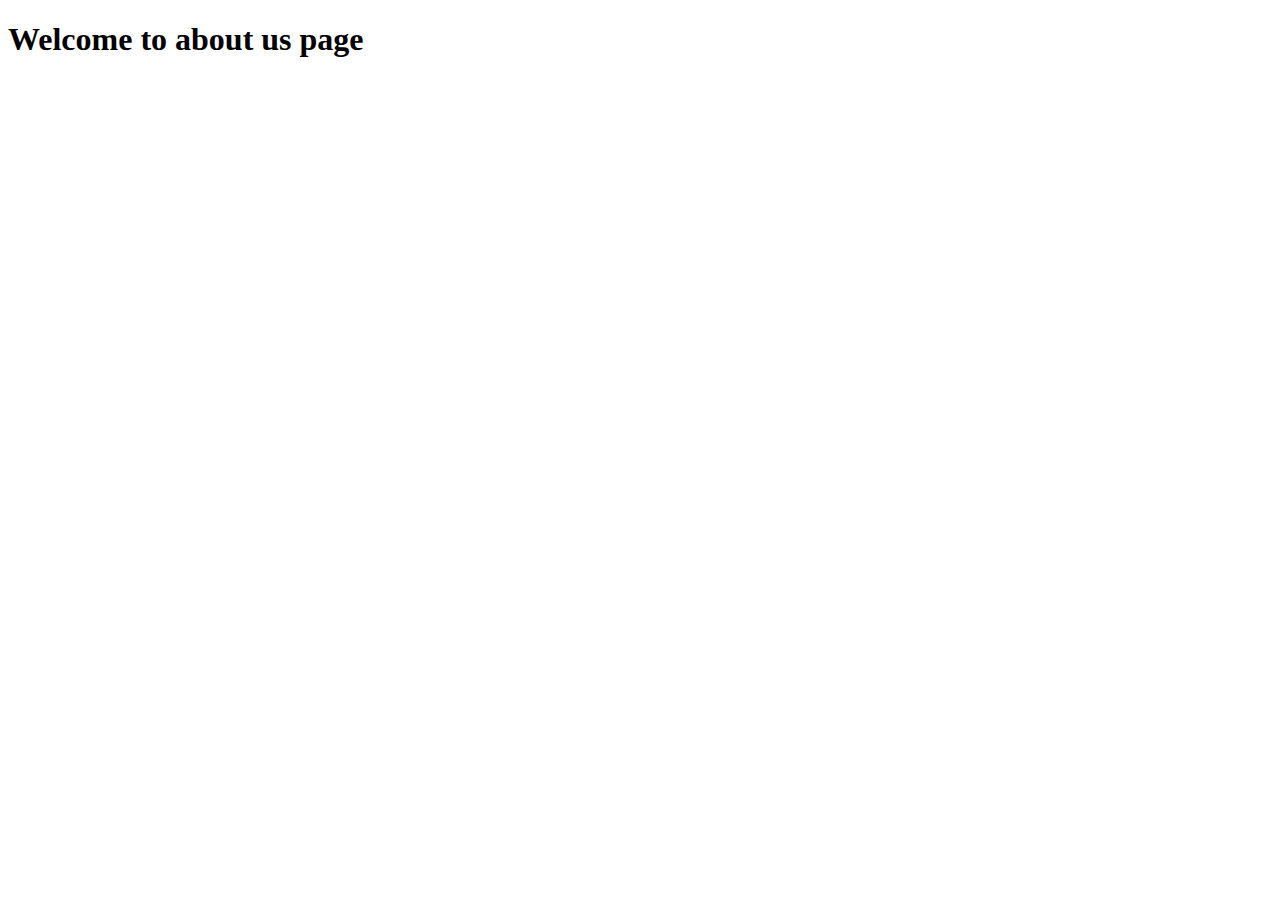
==== src/main/resources/templates/AboutUs.html @ 6c3a4877 "Modified AboutUs file" ====
<!DOCTYPE html>
<html lang="en">
<head>
    <meta charset="UTF-8">
    <meta name="viewport" content="width=device-width, initial-scale=1.0">
    <title>About Us</title>
</head>
<body>
    <h1>Welcome to about us page</h1>
</body>
</html>
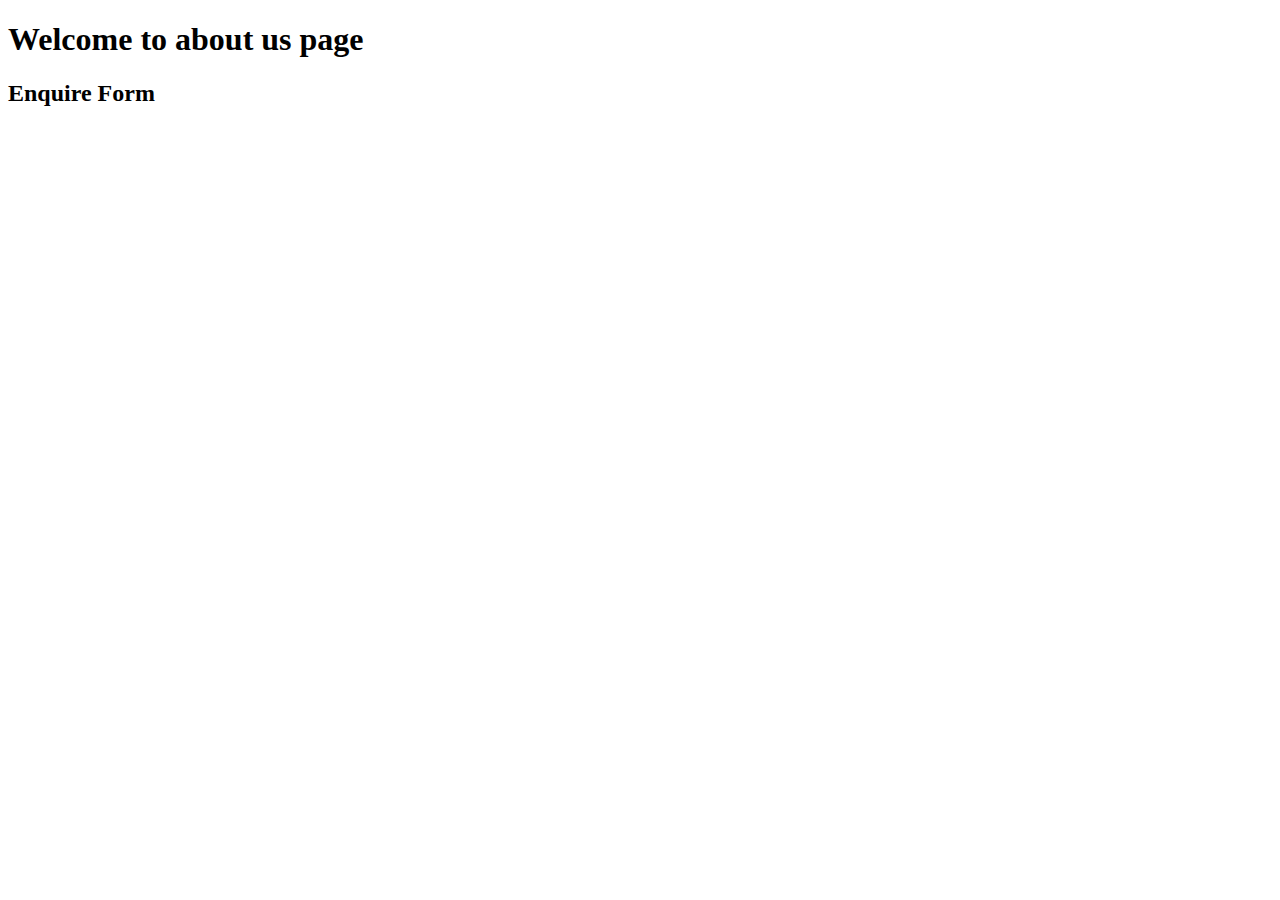
==== commit 4d5cc1f4: "Modified About Us" ====
--- a/src/main/resources/templates/AboutUs.html
+++ b/src/main/resources/templates/AboutUs.html
@@ -7,5 +7,6 @@
 </head>
 <body>
     <h1>Welcome to about us page</h1>
+    <h2> Enquire Form</h2>
 </body>
 </html>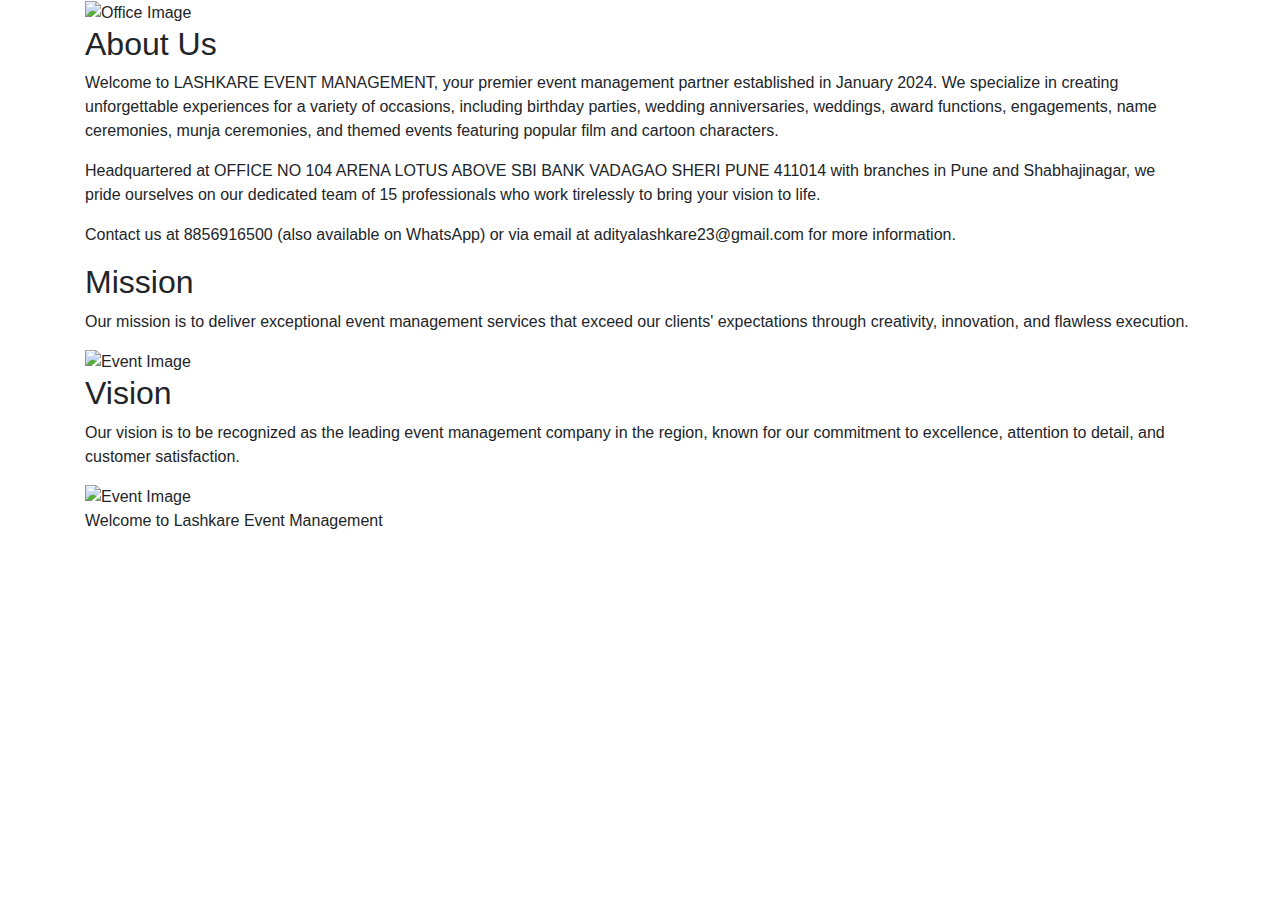
==== commit 40330781: "Done All File" ====
--- a/src/main/resources/templates/AboutUs.html
+++ b/src/main/resources/templates/AboutUs.html
@@ -1,12 +1,87 @@
 <!DOCTYPE html>
-<html lang="en">
+<html lang="en" xmlns="http://www.w3.org/1999/xhtml" xmlns:th="http://www.thymeleaf.org">
 <head>
     <meta charset="UTF-8">
     <meta name="viewport" content="width=device-width, initial-scale=1.0">
-    <title>About Us</title>
+    <title>About Us - Lashkare EVENT Management</title>
+    
+  <link href="https://stackpath.bootstrapcdn.com/bootstrap/4.5.2/css/bootstrap.min.css" rel="stylesheet">
+    <link rel="stylesheet"
+        href="https://stackpath.bootstrapcdn.com/bootstrap/4.5.2/css/bootstrap.min.css">
+    <link rel="stylesheet"
+        href="https://cdnjs.cloudflare.com/ajax/libs/font-awesome/4.7.0/css/font-awesome.min.css">
+	<link rel="stylesheet" type="text/css" th:href="@{/CSS/Footer.css}">
+    <link rel="stylesheet" type="text/css" th:href="@{/CSS/Navbar.css}">
+    <link rel="stylesheet" type="text/css" th:href="@{/CSS/AboutUs.css}">
+  
 </head>
 <body>
-    <h1>Welcome to about us page</h1>
-    <h2> Enquire Form</h2>
+    <!-- Include NavBar Header Section-->
+    <div th:insert="~{/Navbar :: navbar}"></div>
+    
+    <!-- NAVBAR END -->
+
+     <div class="container">
+        <div class="content">
+            <img th:src="@{/Images/about.jpg}" alt="Office Image">
+            <div class="info">
+                <h2>About Us</h2>
+                <p>
+                    Welcome to LASHKARE EVENT MANAGEMENT, your premier event management partner established in January 2024. We specialize in creating unforgettable experiences for a variety of occasions, including birthday parties, wedding anniversaries, weddings, award functions, engagements, name ceremonies, munja ceremonies, and themed events featuring popular film and cartoon characters.
+                </p>
+                <p>
+                    Headquartered at OFFICE NO 104 ARENA LOTUS ABOVE SBI BANK VADAGAO SHERI PUNE 411014 with branches in Pune and Shabhajinagar, we pride ourselves on our dedicated team of 15 professionals who work tirelessly to bring your vision to life.
+                </p>
+                <p>
+                    Contact us at 8856916500 (also available on WhatsApp) or via email at adityalashkare23@gmail.com for more information.
+                </p>
+            </div>
+        </div>
+        <section class="mission-vision">
+            <div class="mission">
+                <h2>Mission</h2>
+                <p>
+                    Our mission is to deliver exceptional event management services that exceed our clients' expectations through creativity, innovation, and flawless execution.
+                </p>
+            </div>
+            <div class="image">
+                <img th:src="@{/Images/mix.png}" alt="Event Image">
+            </div>
+            <div class="vision">
+                <h2>Vision</h2>
+                <p>
+                    Our vision is to be recognized as the leading event management company in the region, known for our commitment to excellence, attention to detail, and customer satisfaction.
+                </p>
+            </div>
+        </section>
+        <div class="overlay-container">
+            <img th:src="@{/Images/eventaboutus.jpg}" alt="Event Image">
+            <div class="overlay">
+                <div class="text">Welcome to Lashkare Event Management</div>
+            </div>
+        </div>
+    </div>
+
+
+    <!-- Include Footer Section-->
+    <div  id="footer-placeholder" th:insert="~{/Footer :: footerfrag}"></div>
+     <script th:src="@{/JS/toggleMenu.js}"></script>
+     <script src="https://cdn.jsdelivr.net/npm/bootstrap@5.3.3/dist/js/bootstrap.bundle.min.js"></script>
+    <script src="https://code.jquery.com/jquery-3.5.1.slim.min.js"></script>
+    <script src="https://cdn.jsdelivr.net/npm/@popperjs/core@2.5.4/dist/umd/popper.min.js"></script>
+    <script src="https://stackpath.bootstrapcdn.com/bootstrap/4.5.2/js/bootstrap.min.js"></script>
+    <script>
+    function toggleMenu() {
+            const navbarLinks = document.querySelector('.navbar-links');
+            navbarLinks.classList.toggle('active');
+        }
+
+        function toggleAdminDropdown() {
+            const dropdown = document.getElementById('dropdown-content');
+            dropdown.classList.toggle('show');
+        }
+
+      </script>
 </body>
-</html>+</html>
+
